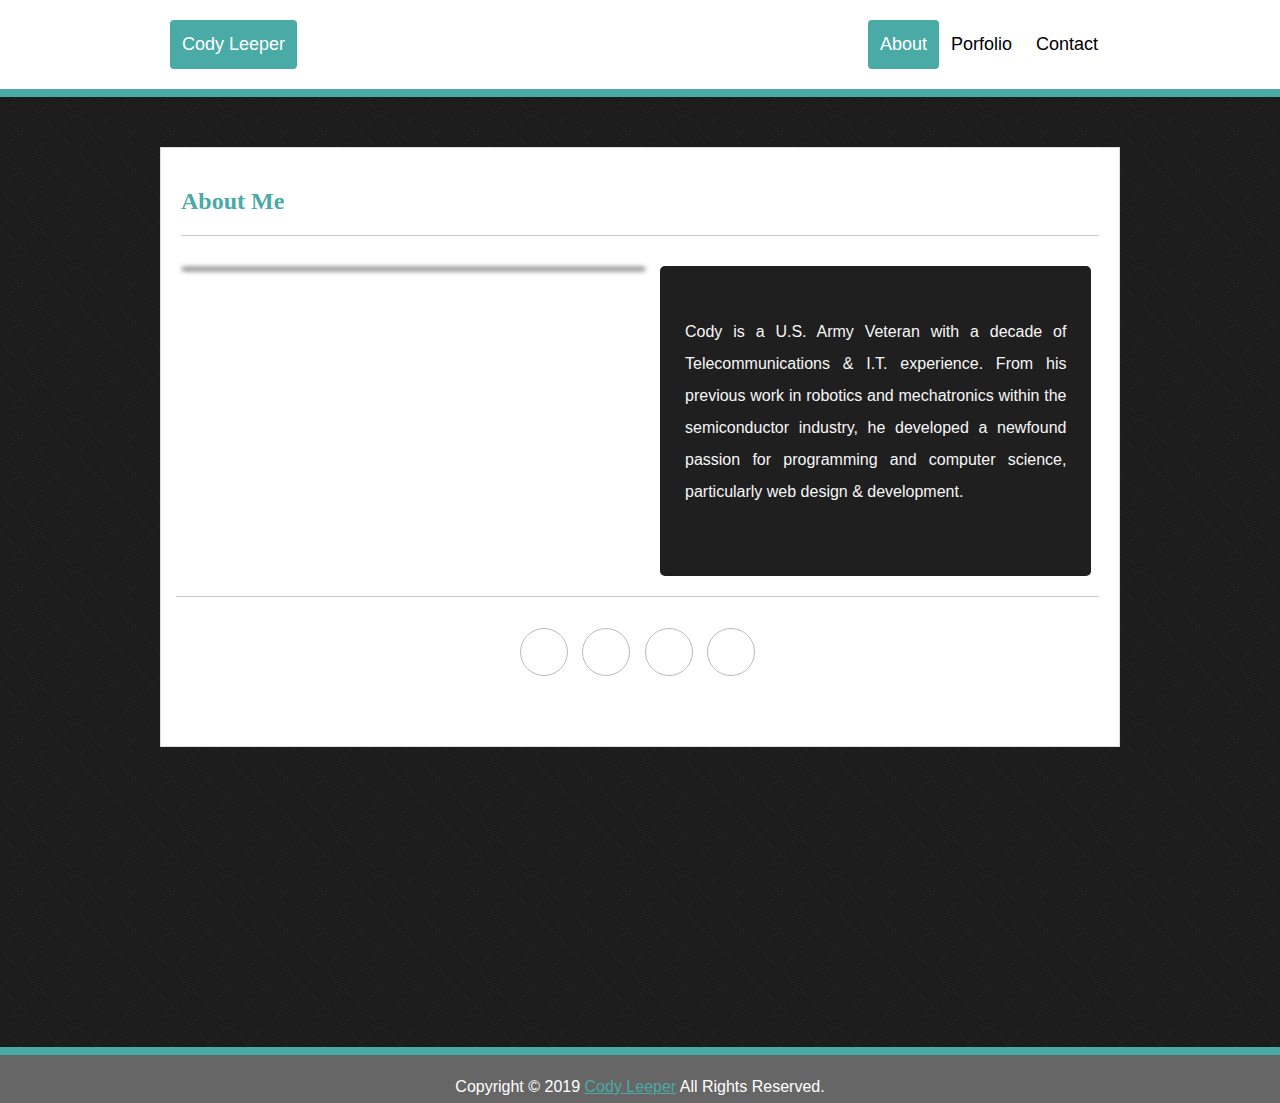
==== index.html @ 7b50721a "add orignial master" ====
<!DOCTYPE html>
<html lang="en" dir="ltr">

<head>
  <meta charset="utf-8">
  <title>About Me</title>
  <link rel="stylesheet" href="asests/css/style.css">
  <link rel="stylesheet" href="https://code.ionicframework.com/ionicons/2.0.1/css/ionicons.min.css">
</head>

<body>
  <header id="header">
    <div class="navbar-links">
      <a href="index.html" class="logo">Cody Leeper</a>
      <div class="header-right">
        <a class="active" href="index.html">About</a>
        <a href="portfolio.html">Porfolio</a>
        <a href="contact.html">Contact</a>
      </div>
    </div>
  </header>
  <div class="container">
    <section>
      <h2>About Me</h2>
      <hr>
      <div class="about">
        <img class="img-hover-zoom--slowmo face" src="asests/images/face.jpg" alt="">
        <p>Cody is a U.S. Army Veteran with a decade of Telecommunications & I.T. experience. From his previous work in robotics and mechatronics within the semiconductor industry, he developed a newfound passion for programming and computer science,
          particularly web design & development.</p>

      </div>
      <div class="social-icons">
        <ul class="list-inline social-links">
          <hr>
          <li><a href="https://github.com/cl33per" target="_blank" class="btn-social btn-outline" data-toggle="tooltip" data-placement="top" title="Github"><i class="icon ion-social-github"></i></a>
          </li>
          <li><a href="https://www.linkedin.com/in/cleeper92/" target="_blank" class="btn-social btn-outline" title="LinkedIn"><i class="icon ion-social-linkedin"></i></a>
          </li>
          <li><a href="https://www.instagram.com/cl33per/" target="_blank" class="btn-social btn-outline" title="Instagram"><i class="ion ion-social-instagram"></i></a>
          </li>
          <li><a href="https://www.facebook.com/cl33per" target="_blank" class="btn-social btn-outline" title="Facebook"><i class="ion ion-social-facebook"></i></a>
          </li>
        </ul>
      </div>
    </section>
  </div>
  <footer id="footer">
    <p>Copyright © 2019 <a href="https://www.codyleeper.com" class="logo">Cody Leeper</a> All Rights Reserved.</p>
  </footer>
</body>

</html>
---- asests/css/style.css ----
/* -------------------------------------------------------------------------
Basic Porfolio 8.2.2019 by Codycodes

[Table of Contents]
1. Elements
2. Header #header
3. General Content CSS
4. Contact Form
5. Footer #footer
--------------------------------------------------------------------------*/
/* 1. Elements */
html {
  height: 100%
}

body {
  color: #777777;
  font-family: 'Arial', 'Helvetica Neue', Helvetica, sans-serif;
  background-image: url("../images/black_lozenge.png");
  margin: 0 auto;
  height: 100%;
}

h1, h2, h3, h4 {
  font-family: 'Georgia', Times, Times New Roman, serif;
  color: #4aaaa5;
}

p {
  line-height: 2rem;
}

hr {
  display: block;
  height: 1px;
  border: 0;
  border-top: 1px solid #ccc;
  margin: 1em 0;
  padding: 0;
}

a {
  color: #4aaaa5;
}

/*------------------------------------------------------------------------*/
/* 2. Header  */
#header {
  background: #ffffff;
  border-bottom: 8px solid #4aaaa5;
}

/* Style the header and some padding */
.navbar-links {
  overflow: hidden;
  padding: 20px 10px;
  width: 960px;
  margin: 0 auto;
}

/* Style the header links */
.navbar-links a {
  float: left;
  color: black;
  text-align: center;
  padding: 12px;
  text-decoration: none;
  font-size: 18px;
  line-height: 25px;
  border-radius: 4px;
}

/* Style the logo link i.e. name */
.navbar-links a.logo {
  background: #4aaaa5;
  color: #ffffff;
}

/* Change the background color on mouse-over */
.navbar-links a:hover {
  background-color: #ddd;
  color: black;
}

/* Style the active/current link*/
.navbar-links a.active {
  background-color: #4aaaa5;
  color: white;
}

/* Float the link section to the right */
.header-right {
  float: right;
}

/* Add media queries for responsiveness - when the screen is 500px wide or less, stack the links on top of each other */
@media screen and (max-width: 500px) {
  .navbar-links a {
    float: none;
    display: block;
    text-align: left;
  }

  .header-right {
    float: none;
  }
}

/*------------------------------------------------------------------------*/
/* 3.Content */
.container {
  height: 100%
}

* {
  box-sizing: border-box;
}

/* Create three equal columns that floats next to each other */
.column {
  float: left;
  width: 30%;
  height: 300px;
  margin: 10px;
  position: relative;
}

/* Caption portfolio */
.column h2 {
  background: #4aaaa5;
  color: #fff;
  text-align: center;
  position: absolute;
  top: 0;
  width: 100%;
  margin: 0;
}

/* Clear floats after the columns */
.row:after {
  content: "";
  display: table;
  clear: both;
}

section {
  max-width: 960px;
  margin: 50px auto;
  background: #ffffff;
  border: 1px solid #dddddd;
  clear: both;
  display: block;
  padding: 20px;
  min-height: 600px;
}

.about {
  height: 300px;
  margin: 30px 0px;
}

.about p {
  padding: 50px 25px;
  width: 47%;
  float: left;
  background: #1f1f1f;
  color: #f7f7f7;
  margin: 0;
  height: 310px;
  text-align: justify;
  border-radius: 5px;
}

/* image section */
.face {
  border-radius: 5px;
  box-shadow: 3px 3px 5px 2px;
  float: left;
  margin: 0px 20px 10px 0px;
  width: 50%;
}

.port {
  background-repeat: no-repeat;
  background-size: cover;
}

.port-1 {
  background-image: url("../images/ethan.jpg");
}

.port-2 {
  background-image: url("../images/everly.jpg");
}

.port-3 {
  background-image: url("../images/family.jpg");
}

.port-4 {
  background-image: url("../images/family2.jpeg");
}

.port-5 {
  background-image: url("../images/family3.jpg");
}

.port-6 {
  background-image: url("../images/family4.jpg");
}

/* social icons */
.social-icons {
  clear: both;
  margin-top: 25px;
}

.btn-outline {
  margin-top: 15px;
  border: solid 1px #bbbbbb;
  font-size: 24px;
  color: #bbbbbb;
  background: 0 0;
  transition: all .3s ease-in-out;
}

.btn-outline:hover, .btn-outline:focus, .btn-outline:active, .btn-outline.active {
  border: solid 1px #bbbbbb;
  color: #000;
  background: #bbbbbb;
}

.btn-social {
  display: inline-block;
  width: 48px;
  height: 48px;
  border: 1px solid #bbbbbb;
  border-radius: 100%;
  text-align: center;
  font-size: 24px;
  line-height: 46px;
}

.list-inline {
  padding-left: 0;
  list-style: none;
  margin-left: -5px;
  text-align: center;
}

.list-inline>li {
  display: inline-block;
  padding-left: 5px;
  padding-right: 5px;
}

.social-links {
  -webkit-animation: fade-in-down 0.9s;
  animation: fade-in-down 0.9s;
  -webkit-animation-delay: 0.2s;
  animation-delay: 0.2s;
}

/* Animations */
@-webkit-keyframes fade-in-down {
  0% {
    opacity: 0;
    -webkit-transform: translateY(-10px);
    transform: translateY(-10px);
  }

  100% {
    opacity: 1;
    -webkit-transform: translateY(0);
    transform: translateY(0);
  }
}

@keyframes fade-in-down {
  0% {
    opacity: 0;
    -webkit-transform: translateY(-10px);
    transform: translateY(-10px);
  }

  100% {
    opacity: 1;
    -webkit-transform: translateY(0);
    transform: translateY(0);
  }
}

/*------------------------------------------------------------------------*/
/* 4. Contact Form */
input[type=text], select, textarea {
  width: 100%;
  padding: 12px;
  border: 1px solid #ccc;
  border-radius: 4px;
  box-sizing: border-box;
  margin-top: 6px;
  margin-bottom: 16px;
  resize: vertical;
}

input[type=submit] {
  background-color: #4CAF50;
  color: white;
  padding: 12px 20px;
  border: none;
  border-radius: 4px;
  cursor: pointer;
}

input[type=submit]:hover {
  background-color: #45a049;
}

/*------------------------------------------------------------------------*/
/* 5. Footer */
#footer {
  background: #666666;
  position: relative;
  width: 100%;
  text-align: center;
  color: #ffffff;
  border-top: 8px solid #4aaaa5;
}
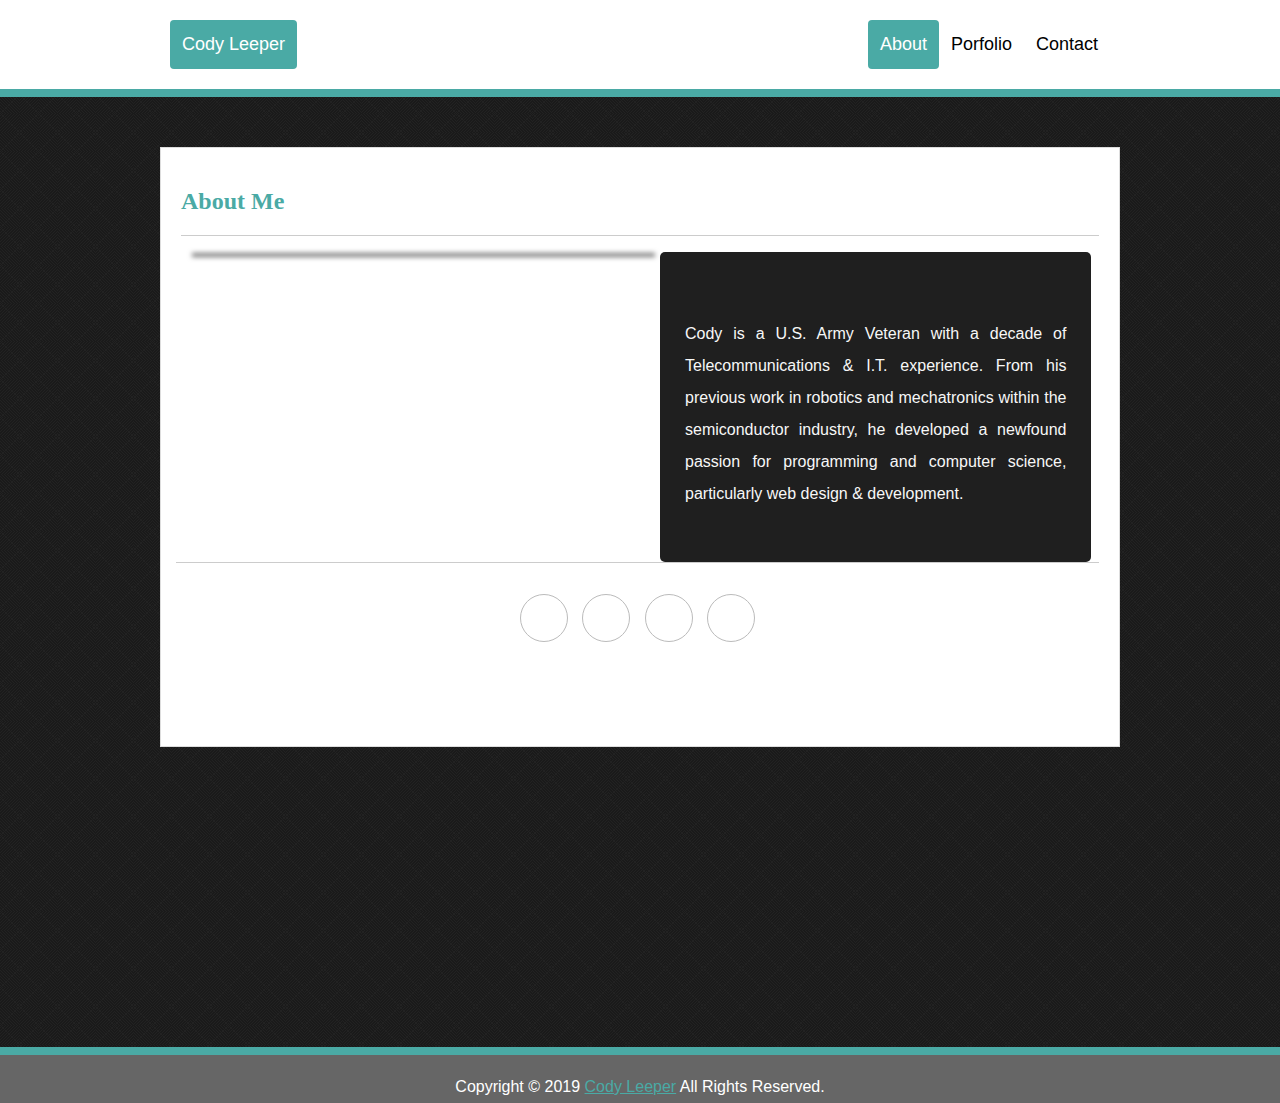
==== commit 38f60f14: "adjustments" ====
--- a/index.html
+++ b/index.html
@@ -25,10 +25,13 @@
       <hr>
       <div class="about">
         <img class="img-hover-zoom--slowmo face" src="asests/images/face.jpg" alt="">
-        <p>Cody is a U.S. Army Veteran with a decade of Telecommunications & I.T. experience. From his previous work in robotics and mechatronics within the semiconductor industry, he developed a newfound passion for programming and computer science,
-          particularly web design & development.</p>
-
       </div>
+       <div class="aboutTwo">
+         <p>Cody is a U.S. Army Veteran with a decade of Telecommunications & I.T. experience. From his previous work
+           in robotics and mechatronics within the semiconductor industry, he developed a newfound passion for
+           programming and computer science,
+           particularly web design & development.</p>
+       </div>
       <div class="social-icons">
         <ul class="list-inline social-links">
           <hr>
--- a/asests/css/style.css
+++ b/asests/css/style.css
@@ -155,11 +155,12 @@
 }
 
 .about {
-  height: 300px;
-  margin: 30px 0px;
-}
-
-.about p {
+margin: 0px 10px;
+float: left;
+width: 50%;
+}
+
+.aboutTwo{
   padding: 50px 25px;
   width: 47%;
   float: left;
@@ -177,7 +178,7 @@
   box-shadow: 3px 3px 5px 2px;
   float: left;
   margin: 0px 20px 10px 0px;
-  width: 50%;
+  width: 100%;
 }
 
 .port {
@@ -326,3 +327,5 @@
   color: #ffffff;
   border-top: 8px solid #4aaaa5;
 }
+/*------------------------------------------------------------------------*/
+/* 6.Media Quueries */
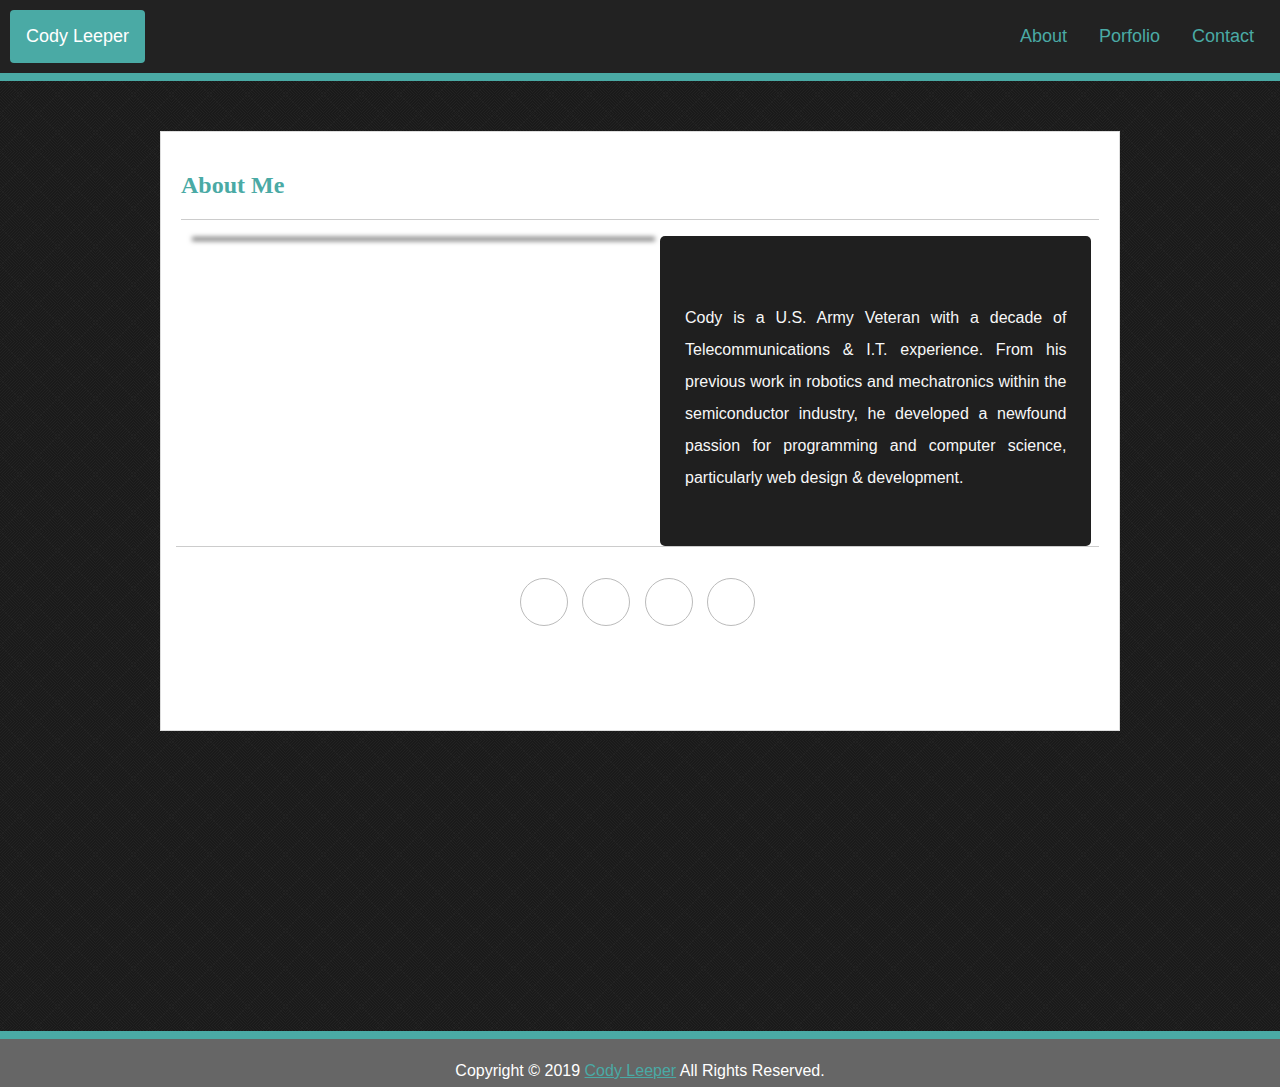
==== commit e4bf68af: "header fixed mobile" ====
--- a/index.html
+++ b/index.html
@@ -6,18 +6,23 @@
   <title>About Me</title>
   <link rel="stylesheet" href="asests/css/style.css">
   <link rel="stylesheet" href="https://code.ionicframework.com/ionicons/2.0.1/css/ionicons.min.css">
+  <link rel="stylesheet" href="https://cdnjs.cloudflare.com/ajax/libs/font-awesome/4.7.0/css/font-awesome.min.css">
 </head>
 
 <body>
   <header id="header">
-    <div class="navbar-links">
-      <a href="index.html" class="logo">Cody Leeper</a>
-      <div class="header-right">
-        <a class="active" href="index.html">About</a>
-        <a href="portfolio.html">Porfolio</a>
-        <a href="contact.html">Contact</a>
-      </div>
-    </div>
+<div class="topnav" id="myTopnav">
+  <a href="#" class="active">Cody Leeper</a>
+   <div class="header-right">
+     <a href="/index.html">About</a>
+     <a href="/porfolio.html">Porfolio</a>
+     <a href="/contact.html">Contact</a>
+     <a href="javascript:void(0);" class="icon" onclick="myFunction()">
+       <i class="fa fa-bars"></i>
+     </a>
+   </div>
+  
+</div>
   </header>
   <div class="container">
     <section>
@@ -50,6 +55,15 @@
   <footer id="footer">
     <p>Copyright © 2019 <a href="https://www.codyleeper.com" class="logo">Cody Leeper</a> All Rights Reserved.</p>
   </footer>
-</body>
-
+<script>
+  function myFunction() {
+    var x = document.getElementById("myTopnav");
+    if (x.className === "topnav") {
+      x.className += " responsive";
+    } else {
+      x.className = "topnav";
+    }
+  }
+</script>
+<body>
 </html>
--- a/asests/css/style.css
+++ b/asests/css/style.css
@@ -21,7 +21,10 @@
   height: 100%;
 }
 
-h1, h2, h3, h4 {
+h1,
+h2,
+h3,
+h4 {
   font-family: 'Georgia', Times, Times New Roman, serif;
   color: #4aaaa5;
 }
@@ -49,62 +52,53 @@
   background: #ffffff;
   border-bottom: 8px solid #4aaaa5;
 }
-
+/* 
 /* Style the header and some padding */
-.navbar-links {
+.topnav {
   overflow: hidden;
-  padding: 20px 10px;
-  width: 960px;
-  margin: 0 auto;
+  padding: 10px;
+  background-color: #222;
 }
 
 /* Style the header links */
-.navbar-links a {
+.topnav a {
   float: left;
-  color: black;
+  color: #4aaaa5;
   text-align: center;
-  padding: 12px;
+  padding: 14px 16px;
   text-decoration: none;
   font-size: 18px;
   line-height: 25px;
   border-radius: 4px;
+  display: block;
 }
 
 /* Style the logo link i.e. name */
-.navbar-links a.logo {
+.topnav a.logo {
   background: #4aaaa5;
   color: #ffffff;
 }
 
 /* Change the background color on mouse-over */
-.navbar-links a:hover {
+.topnav a:hover {
   background-color: #ddd;
   color: black;
 }
 
 /* Style the active/current link*/
-.navbar-links a.active {
+.topnav a.active {
   background-color: #4aaaa5;
   color: white;
 }
 
+.topnav .icon {
+  display: none;
+}
 /* Float the link section to the right */
 .header-right {
   float: right;
 }
 
-/* Add media queries for responsiveness - when the screen is 500px wide or less, stack the links on top of each other */
-@media screen and (max-width: 500px) {
-  .navbar-links a {
-    float: none;
-    display: block;
-    text-align: left;
-  }
-
-  .header-right {
-    float: none;
-  }
-}
 
 /*------------------------------------------------------------------------*/
 /* 3.Content */
@@ -155,12 +149,12 @@
 }
 
 .about {
-margin: 0px 10px;
-float: left;
-width: 50%;
-}
-
-.aboutTwo{
+  margin: 0px 10px;
+  float: left;
+  width: 50%;
+}
+
+.aboutTwo {
   padding: 50px 25px;
   width: 47%;
   float: left;
@@ -225,7 +219,10 @@
   transition: all .3s ease-in-out;
 }
 
-.btn-outline:hover, .btn-outline:focus, .btn-outline:active, .btn-outline.active {
+.btn-outline:hover,
+.btn-outline:focus,
+.btn-outline:active,
+.btn-outline.active {
   border: solid 1px #bbbbbb;
   color: #000;
   background: #bbbbbb;
@@ -293,7 +290,9 @@
 
 /*------------------------------------------------------------------------*/
 /* 4. Contact Form */
-input[type=text], select, textarea {
+input[type=text],
+select,
+textarea {
   width: 100%;
   padding: 12px;
   border: 1px solid #ccc;
@@ -316,7 +315,6 @@
 input[type=submit]:hover {
   background-color: #45a049;
 }
-
 /*------------------------------------------------------------------------*/
 /* 5. Footer */
 #footer {
@@ -327,5 +325,77 @@
   color: #ffffff;
   border-top: 8px solid #4aaaa5;
 }
+
 /*------------------------------------------------------------------------*/
 /* 6.Media Quueries */
+@media only screen and (max-width:900px) {
+  html{
+    height: inherit;
+  }
+  section {
+    max-width: 100%;
+    min-height: 100%;
+
+  }
+
+  .about {
+    margin: 0px auto;
+    float: left;
+    width: 100%;
+  }
+
+  .aboutTwo {
+    padding: 50px 25px;
+    width: inherit;
+    float: left;
+    background: #1f1f1f;
+    color: #f7f7f7;
+    margin: 40px auto;
+    height: inherit;
+    text-align: center;
+    /* border-radius: 5px; */
+    clear: both;
+  }
+
+  .face {
+    border-radius: 5px;
+    box-shadow: 3px 3px 5px 2px;
+    float: none;
+    width: 80%;
+    margin: 40px auto;
+    text-align: center;
+    display: block;
+  }
+  #footer {
+    padding: 10px;
+  }
+}
+
+@media screen and (max-width: 600px) {
+  .topnav a:not(:first-child) {
+    display: none;
+  }
+
+  .topnav a.icon {
+    float: right;
+    display: block;
+  }
+}
+
+@media screen and (max-width: 600px) {
+  .topnav.responsive {
+    position: relative;
+  }
+
+  .topnav.responsive .icon {
+    position: absolute;
+    right: 0;
+    top: 0;
+  }
+
+  .topnav.responsive a {
+    float: none;
+    display: block;
+    text-align: left;
+  }
+}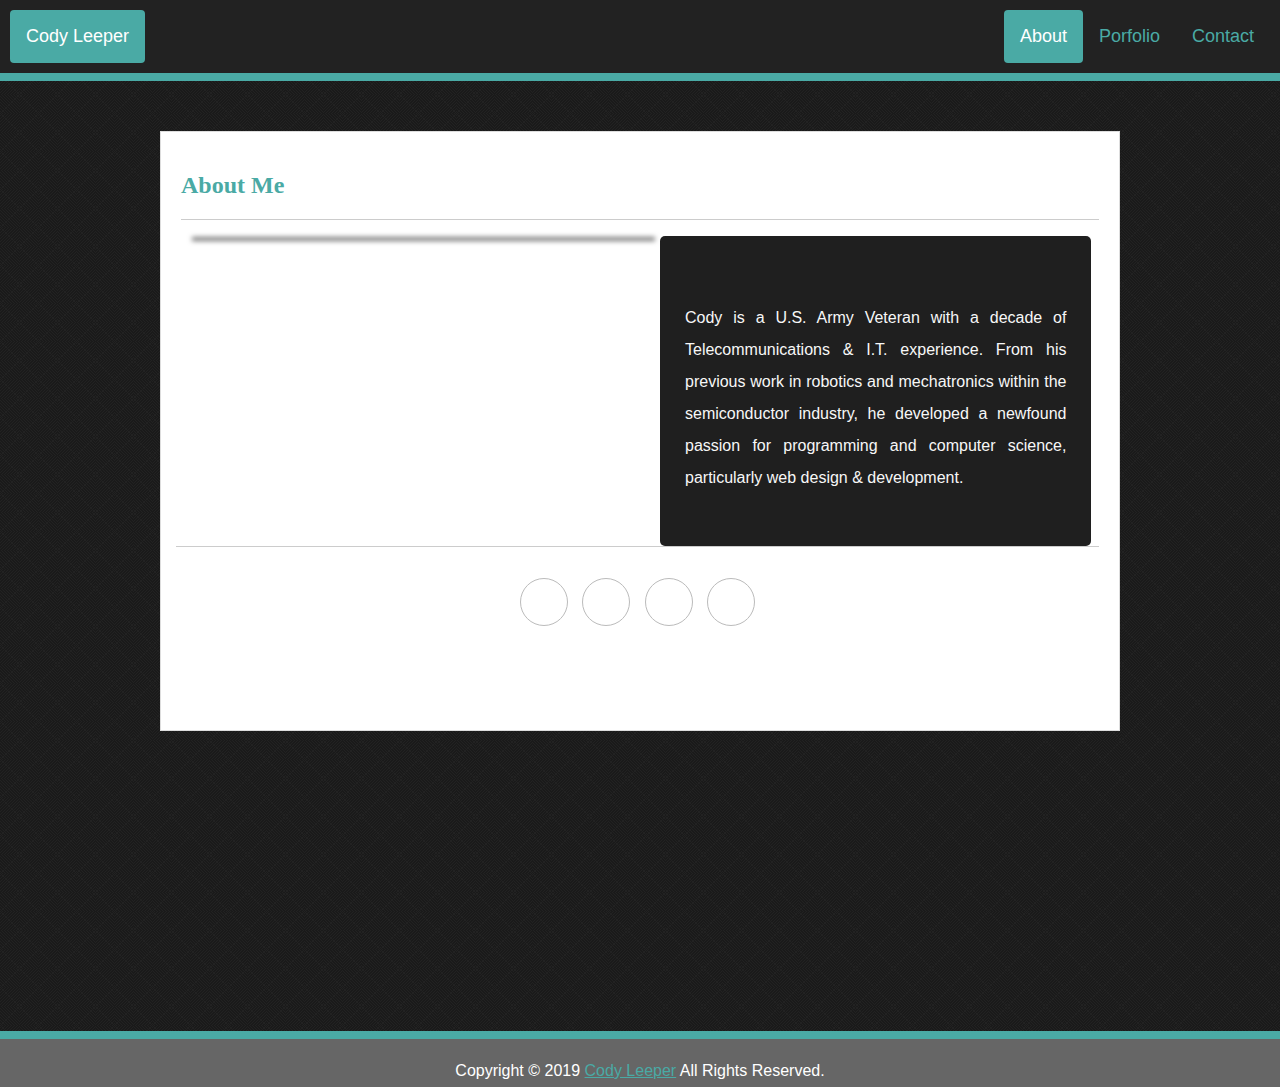
==== commit 431e0fe6: "finished" ====
--- a/index.html
+++ b/index.html
@@ -14,9 +14,9 @@
 <div class="topnav" id="myTopnav">
   <a href="#" class="active">Cody Leeper</a>
    <div class="header-right">
-     <a href="/index.html">About</a>
-     <a href="/porfolio.html">Porfolio</a>
-     <a href="/contact.html">Contact</a>
+     <a class="active" href="index.html">About</a>
+     <a href="portfolio.html">Porfolio</a>
+     <a href="contact.html">Contact</a>
      <a href="javascript:void(0);" class="icon" onclick="myFunction()">
        <i class="fa fa-bars"></i>
      </a>
